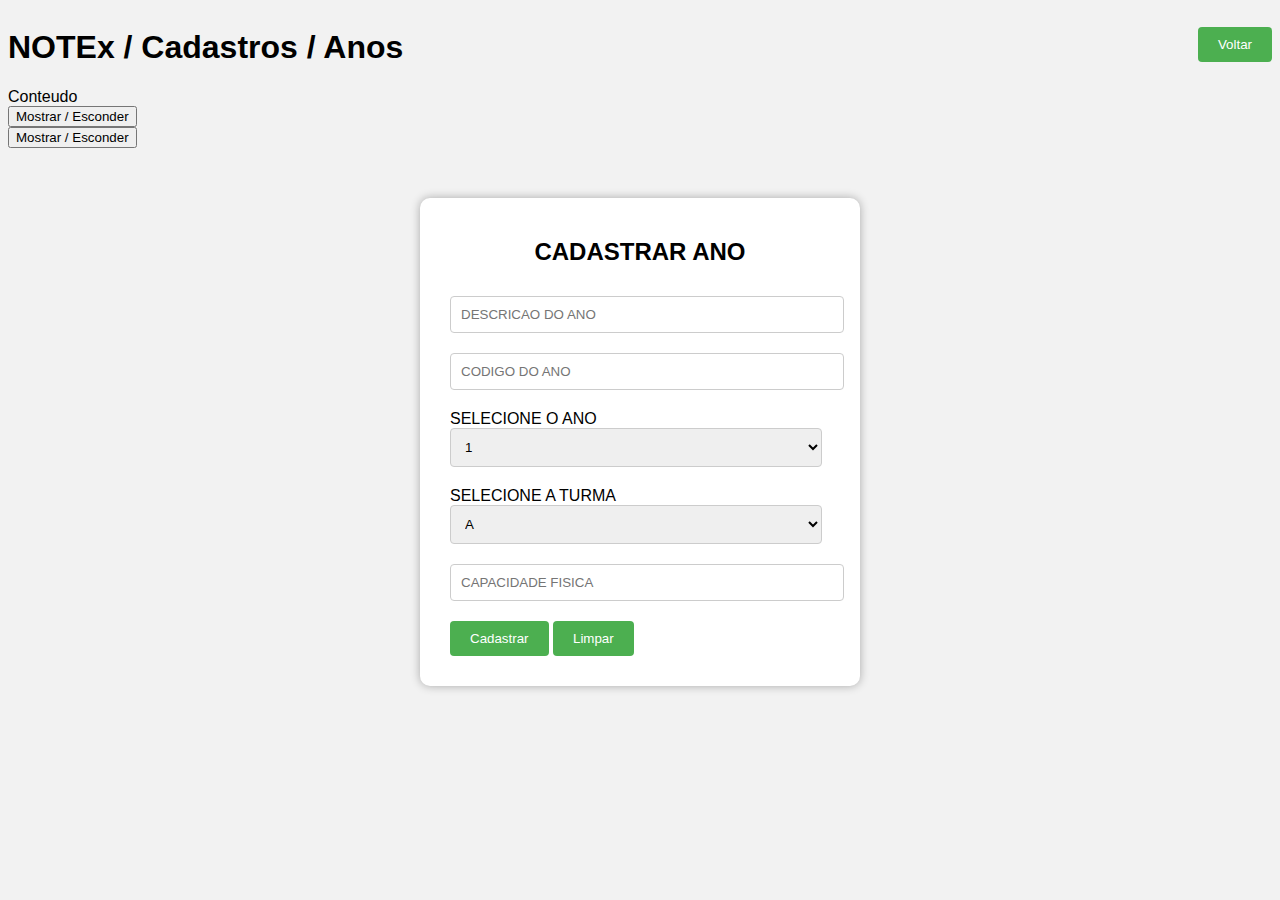
==== INTERDISCIPLINAR/pages/cadastrar_salas.html @ 5948a70e "Projeto Pessoal" ====
<!DOCTYPE html>
<html lang="pt-br">
<head>    
    <link rel="stylesheet" href="../css/login.css">
    <title>NOTEx - Cadastros</title>
    <script src="../js/functions.js"></script>
</head>
<body>
    <div class="header">
        <div class="item">
            <h1>NOTEx / Cadastros / Anos</h1>                             
        </div>
        <div class="item">
            <input type="button" class="btn" value="Voltar">                    
        </div>
    </div>    
   

<div><script>
    function Mudarestado(el) {
        var display = document.getElementById(el).style.display;
        if(display == "none")
            document.getElementById(el).style.display = 'block';
        else
            document.getElementById(el).style.display = 'none';
    }
</script>
<div id="minhaDiv">Conteudo</div>
<button type="button" onclick="Mudarestado('minhaDiv')">Mostrar / Esconder</button>
</div>
<button type="button" onclick="Mudarestado('item_')">Mostrar / Esconder</button>




    <div id="cad_salas" class="container">        
        <div id="item_" class="item_">
            <form action="#" name="cad_ano" class="login">                
                    <h2>CADASTRAR ANO</h2>                    
                    <input type="text" class="input"  placeholder="DESCRICAO DO ANO">
                    <input type="number" class="input"  placeholder="CODIGO DO ANO">
                    <label for="ano">SELECIONE O ANO</label>
                    <select name="ano" id="">
                        <option value="1">1</option>
                        <option value="2">2</option>
                        <option value="3">2</option>
                        <option value="4">3</option>
                        <option value="5">4</option>
                    </select>
                    <label for="turma">SELECIONE A TURMA</label>
                    <select name="turma" id="">
                        <option value="A">A</option>
                        <option value="B">B</option>
                        <option value="C">C</option>
                        <option value="D">D</option>
                        <option value="E">E</option>
                        <option value="F">F</option>
                        <option value="G">G</option>
                        <option value="H">H</option>
                    </select>
                    <label for="capacidade"></label>
                    <input type="number" name="capacidade" class="input" min="1" placeholder="CAPACIDADE FISICA">
                    <div>
                        <input type="button" class="button" value="Cadastrar">                    
                        <input type="button" class="button" value="Limpar">
                    </div>                    
            </form>
        </div>                
    </div>    
</body>
</html>
---- INTERDISCIPLINAR/css/login.css ----
body {
	font-family: Arial, sans-serif;
	background-color: #f2f2f2;
}

.container {		
	background-color: #fff;
	border-radius: 10px;
	padding: 20px;	
	margin: 50px auto;
	max-width: 400px;
	box-shadow: 0 0 10px rgba(0,0,0,0.3);
}

.container_2 {	
	background-color: #fff;
	display: flex;	
	border-radius: 10px;
	padding: 10px;	
	max-width: 98vw;
	box-shadow: 0 0 10px rgba(0,0,0,0.3);
}

h2 {
	text-align: center;
	margin-bottom: 30px;
}

.input, select {
	width: 98%;
	padding: 10px;
	border: 1px solid #ccc;
	border-radius: 4px;
	margin-bottom: 20px;
}

.button{
	background-color: #4CAF50;
	color: #fff;
	padding: 10px 20px;
	border: none;
	border-radius: 4px;
	cursor: pointer;
}

input[type="button"]:hover {
	background-color: #45a049;
}

.header{
	display: flex;
	justify-content: space-between;
	vertical-align: middle;	
}

.btn{		
	background-color: #4CAF50;
	color: #fff;
	padding: 10px 20px;
	border: none;
	border-radius: 4px;
	cursor: pointer;
	margin-top: 25%;
}

.item_{	
	margin: 10px;
	max-width: 35vw;
}
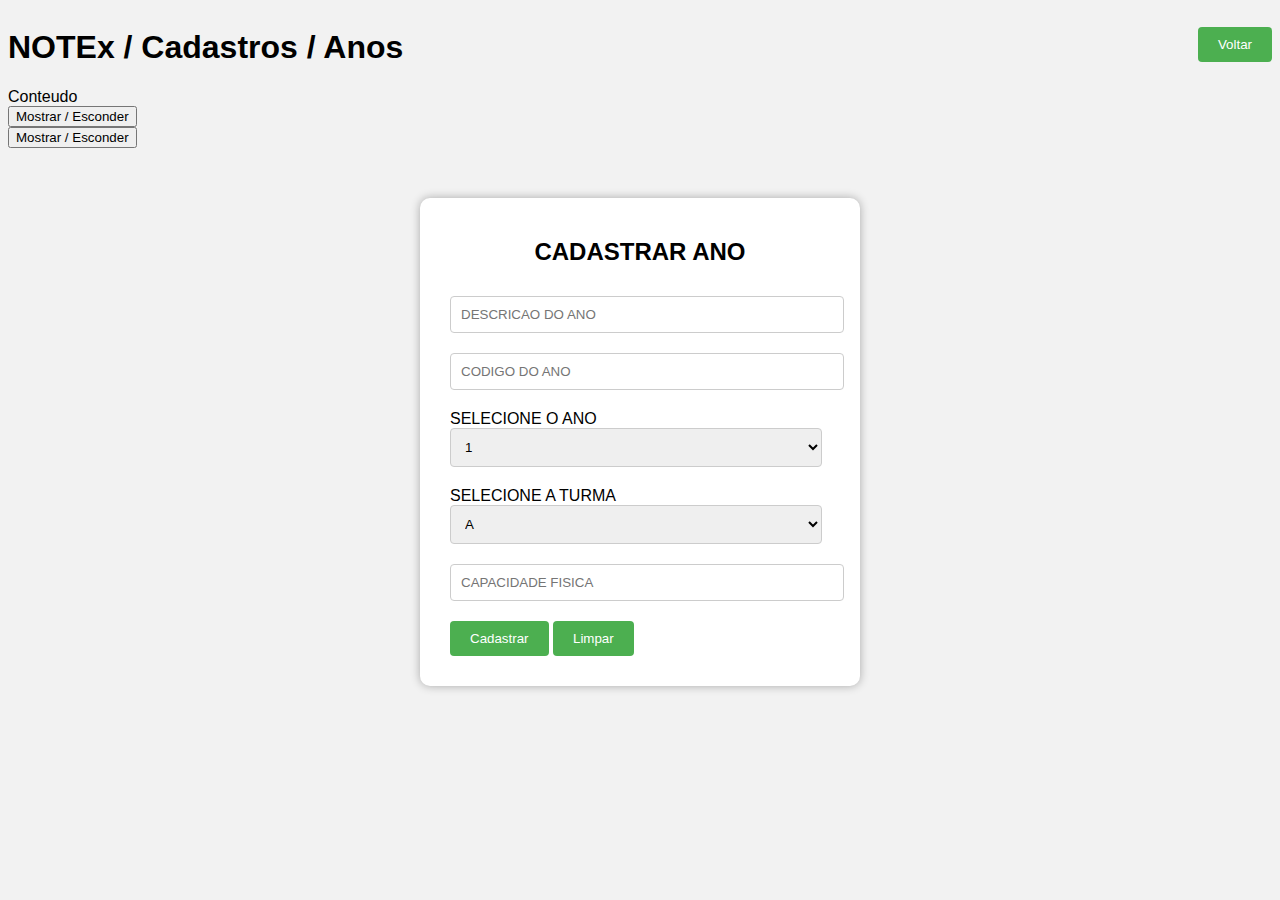
==== commit 5db1c57c: "Criando home_secretaria" ====
--- a/INTERDISCIPLINAR/pages/cadastrar_salas.html
+++ b/INTERDISCIPLINAR/pages/cadastrar_salas.html
@@ -34,7 +34,7 @@
 
 
     <div id="cad_salas" class="container">        
-        <div id="item_" class="item_">
+        <div id="cad_ano" class="item_">
             <form action="#" name="cad_ano" class="login">                
                     <h2>CADASTRAR ANO</h2>                    
                     <input type="text" class="input"  placeholder="DESCRICAO DO ANO">
